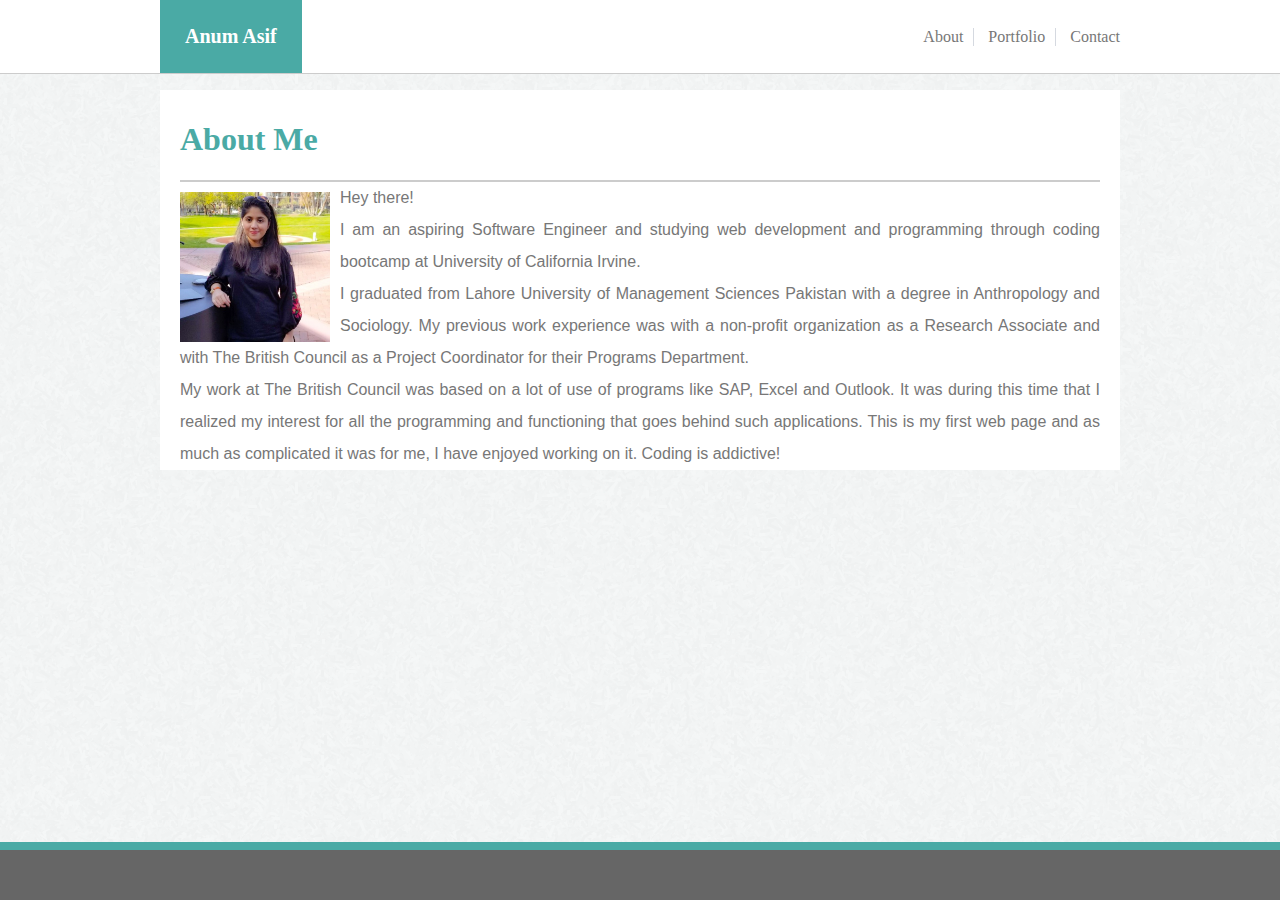
==== index.html @ 5f5723db "Responsive portfolio. (980px, 768px and 640px)" ====
<!DOCTYPE html>
<html lang="en">

<head>
  <meta charset="UTF-8">
  <meta name="viewport" content="width=device-width, initial-scale=1.0">
  <meta http-equiv="X-UA-Compatible" content="ie=edge">
  <link rel="stylesheet" href="assets\css\style.css">
  <title>Anum Asif Portfolio</title>
</head>

<body>
  <header>
    <div class="main-header">
      <div id="navbar-left"><strong>Anum Asif</strong></div>
      <nav>
        <ul>
          <li><a class="navbar-right" href="index.html">About</a></li>
          <li><a class="navbar-right" href="portfolio.html">Portfolio</a></li>
          <li><a class="navbar-right" href="contact.html">Contact</a></li>
        </ul>
      </nav>
    </div>
  </header>
  <div class="main-content">
    <div class="body-content">
      <div class="heading2">
        <h1>About Me</h1>
      </div>
      <div>
        <p><img src="assets\images\Portfolio_image1.jpg.jpeg" alt="Anum Asif" width=150 height=150>
          Hey there!
        </br>
          I am an aspiring Software Engineer and studying web development and programming
          through coding bootcamp at University of California Irvine. 
        </br>
          I graduated from Lahore University of Management Sciences Pakistan with a degree in Anthropology and Sociology. 
          My previous work experience was with a non-profit organization as a Research Associate and with The British Council as a 
          Project Coordinator for their Programs Department.
      </br>
      My work at The British Council was based on a lot of use of programs like SAP, Excel and Outlook. It was during this time that I realized my interest for all the programming and 
      functioning that goes behind such applications. This is my first web page and as much as complicated it was for me, I have enjoyed working on it. Coding is addictive!
          </p>
          
        </p>

      </div>
    </div>
  </div>
  <footer></footer>
</body>

</html>
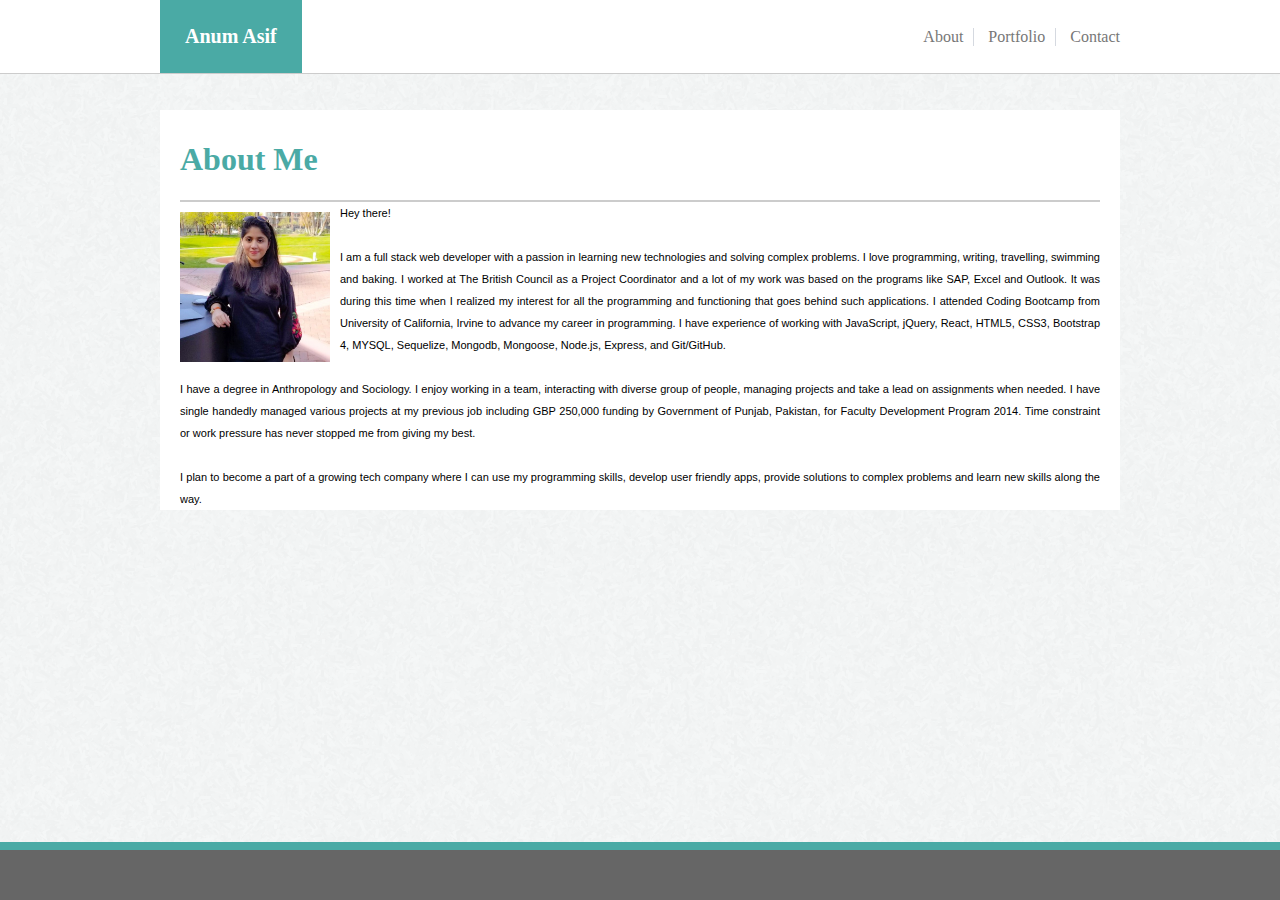
==== commit 6b4e0167: "portfolio update" ====
--- a/index.html
+++ b/index.html
@@ -30,18 +30,26 @@
       <div>
         <p><img src="assets\images\Portfolio_image1.jpg.jpeg" alt="Anum Asif" width=150 height=150>
           Hey there!
+          </br>
         </br>
-          I am an aspiring Software Engineer and studying web development and programming
-          through coding bootcamp at University of California Irvine. 
+          I am a full stack web developer with a passion in learning new technologies and solving complex problems.
+          I love programming, writing, travelling, swimming and baking. I worked at The British Council as a Project
+          Coordinator and a lot of my work was based on the programs like SAP, Excel and Outlook. It was during this
+          time when I realized my interest for all the programming and functioning that goes behind such applications.
+          I attended Coding Bootcamp from University of California, Irvine to advance my career in programming. I have
+          experience of working with JavaScript, jQuery, React, HTML5, CSS3, Bootstrap 4, MYSQL, Sequelize, Mongodb,
+          Mongoose, Node.js, Express, and Git/GitHub.
+          </br>
         </br>
-          I graduated from Lahore University of Management Sciences Pakistan with a degree in Anthropology and Sociology. 
-          My previous work experience was with a non-profit organization as a Research Associate and with The British Council as a 
-          Project Coordinator for their Programs Department.
-      </br>
-      My work at The British Council was based on a lot of use of programs like SAP, Excel and Outlook. It was during this time that I realized my interest for all the programming and 
-      functioning that goes behind such applications. This is my first web page and as much as complicated it was for me, I have enjoyed working on it. Coding is addictive!
-          </p>
-          
+          I have a degree in Anthropology and Sociology. I enjoy working in a team, interacting with diverse
+          group of people, managing projects and take a lead on assignments when needed. I have single handedly
+          managed various projects at my previous job including GBP 250,000 funding by Government of Punjab,
+          Pakistan, for Faculty Development Program 2014. Time constraint or work pressure has never stopped me
+          from giving my best.
+          </br>
+        </br>
+          I plan to become a part of a growing tech company where I can use my programming skills, develop
+          user friendly apps, provide solutions to complex problems and learn new skills along the way.
         </p>
 
       </div>
